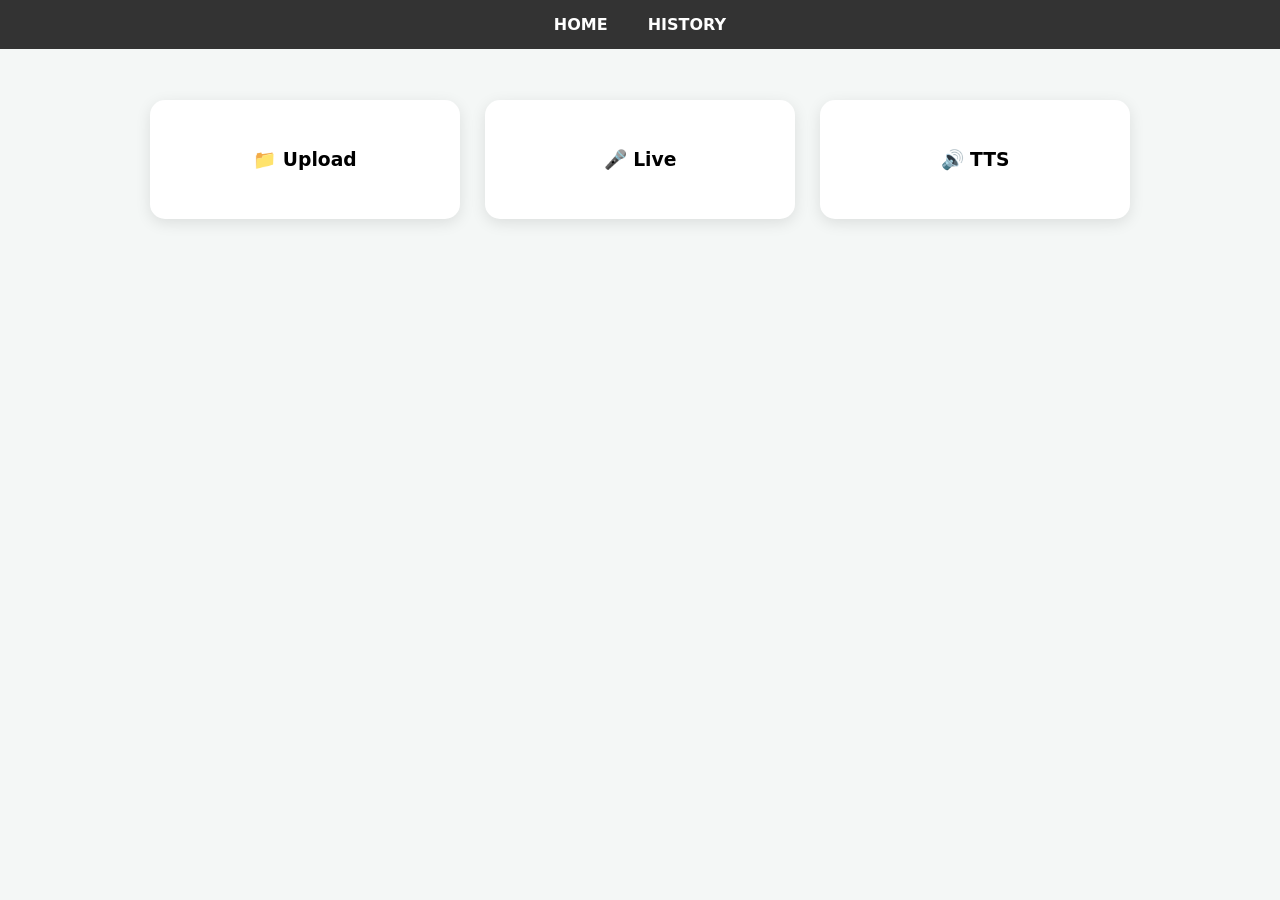
==== frontend/public/index.html @ b5648439 "ref: transition from monolith to microservices architecture, add Docker containerization and nginx a" ====
<!DOCTYPE html>
<html>
<head>
    <title>Transcription System</title>
    <link rel="stylesheet" href="css/style.css">
</head>
<body>
    <nav><a href="index.html">HOME</a><a href="history.html">HISTORY</a></nav>
    <div class="card-container">
        <div class="choice-card" onclick="location.href='upload.html'"><h3>📁 Upload</h3></div>
        <div class="choice-card" onclick="location.href='live.html'"><h3>🎤 Live</h3></div>
        <div class="choice-card" onclick="location.href='tts.html'"><h3>🔊 TTS</h3></div>
    </div>
</body>
</html>
---- frontend/public/css/style.css ----
/* :root {
    --primary: #007bff;
    --success: #28a745;
    --danger: #dc3545;
    --bg: #f4f7f6;
    --white: #ffffff;
    --dark: #333;
}

body {
    font-family: 'Segoe UI', 'Inter', system-ui, sans-serif;
    background: var(--bg);
    margin: 0;
    display: flex;
    flex-direction: column;
    align-items: center;
    padding-top: 80px;
}

nav {
    background: var(--dark);
    width: 100%;
    padding: 15px;
    text-align: center;
    position: fixed;
    top: 0;
    z-index: 1000;
}

nav a {
    color: white;
    margin: 0 20px;
    text-decoration: none;
    font-weight: bold;
}

.container {
    max-width: 900px;
    width: 90%;
    margin: 20px auto;
    background: var(--white);
    padding: 30px;
    border-radius: 12px;
    box-shadow: 0 4px 15px rgba(0,0,0,0.1);
}

.card-container {
    display: flex;
    gap: 30px;
    margin-top: 50px;
    flex-wrap: wrap;
    justify-content: center;
}

.choice-card {
    background: var(--white);
    padding: 40px;
    border-radius: 15px;
    width: 280px;
    text-align: center;
    cursor: pointer;
    transition: 0.3s;
    box-shadow: 0 4px 15px rgba(0,0,0,0.1);
    border: 2px solid transparent;
}

.choice-card:hover {
    transform: translateY(-10px);
    border-color: var(--primary);
    background: #f0f7ff;
}

/* Status and Loaders 
.status-pill {
    padding: 6px 16px;
    border-radius: 50px;
    font-size: 0.8rem;
    font-weight: 700;
    text-transform: uppercase;
    display: inline-block;
}

.status-processing { background: #fff3cd; color: #856404; animation: pulse 1.5s infinite; }
.status-done { background: #d4edda; color: #155724; }

@keyframes pulse { 0%, 100% { opacity: 1; } 50% { opacity: 0.5; } }

.loader-line {
    height: 4px;
    width: 100%;
    background: #eee;
    overflow: hidden;
    border-radius: 2px;
    display: none;
    margin-top: 20px;
}

.loader-line::after {
    content: '';
    display: block;
    height: 100%;
    width: 50%;
    background: var(--primary);
    animation: loading 1.5s infinite linear;
}

@keyframes loading { from { margin-left: -50%; } to { margin-left: 100%; } }

/* Forms and Inputs 
textarea {
    width: 100%;
    height: 150px;
    padding: 15px;
    border: 1px solid #ddd;
    border-radius: 8px;
    resize: none;
    box-sizing: border-box;
    font-size: 1rem;
}

.btn {
    padding: 12px 20px;
    border-radius: 8px;
    cursor: pointer;
    border: none;
    font-weight: bold;
    transition: 0.2s;
}

.btn-primary { background: var(--primary); color: white; width: 100%; }
.btn-success { background: var(--success); color: white; }
.btn-danger { background: var(--danger); color: white; }
.btn:disabled { opacity: 0.5; cursor: not-allowed; }

table { width: 100%; border-collapse: collapse; margin-top: 20px; }
th, td { padding: 12px; border-bottom: 1px solid #eee; text-align: left; } */


:root {
    --primary: #007bff;
    --success: #28a745;
    --danger: #dc3545;
    --bg: #f4f7f6;
    --dark: #333;
}

body {
    font-family: 'Segoe UI', system-ui, sans-serif;
    background: var(--bg);
    margin: 0;
    display: flex;
    flex-direction: column;
    align-items: center;
    padding-top: 100px;
}

nav {
    background: var(--dark);
    width: 100%;
    padding: 15px;
    text-align: center;
    position: fixed;
    top: 0;
    z-index: 1000;
}

nav a {
    color: white;
    margin: 0 20px;
    text-decoration: none;
    font-weight: bold;
}

.container {
    max-width: 800px;
    width: 90%;
    background: white;
    padding: 40px;
    border-radius: 20px;
    box-shadow: 0 10px 30px rgba(0,0,0,0.05);
}

.card-container {
    display: flex;
    gap: 25px;
    flex-wrap: wrap;
    justify-content: center;
}

.choice-card {
    background: white;
    padding: 30px;
    border-radius: 15px;
    width: 250px;
    text-align: center;
    cursor: pointer;
    transition: 0.3s;
    box-shadow: 0 4px 15px rgba(0,0,0,0.1);
}

.choice-card:hover {
    transform: translateY(-5px);
    border: 1px solid var(--primary);
}

.btn {
    padding: 12px 24px;
    border-radius: 8px;
    border: none;
    font-weight: 600;
    cursor: pointer;
    width: 100%;
}

.btn-primary { background: var(--primary); color: white; }
.btn-danger { background: var(--danger); color: white; }

textarea {
    width: 100%;
    height: 120px;
    padding: 15px;
    border: 1px solid #ddd;
    border-radius: 10px;
    margin-bottom: 20px;
    box-sizing: border-box;
}

.status-pill {
    padding: 5px 15px;
    border-radius: 20px;
    font-size: 0.8rem;
    font-weight: bold;
    margin-bottom: 10px;
    display: inline-block;
}

.status-processing { background: #fff3cd; color: #856404; }
.status-done { background: #d4edda; color: #155724; }

table { width: 100%; border-collapse: collapse; margin-top: 20px; }
th, td { padding: 12px; border-bottom: 1px solid #eee; text-align: left; }
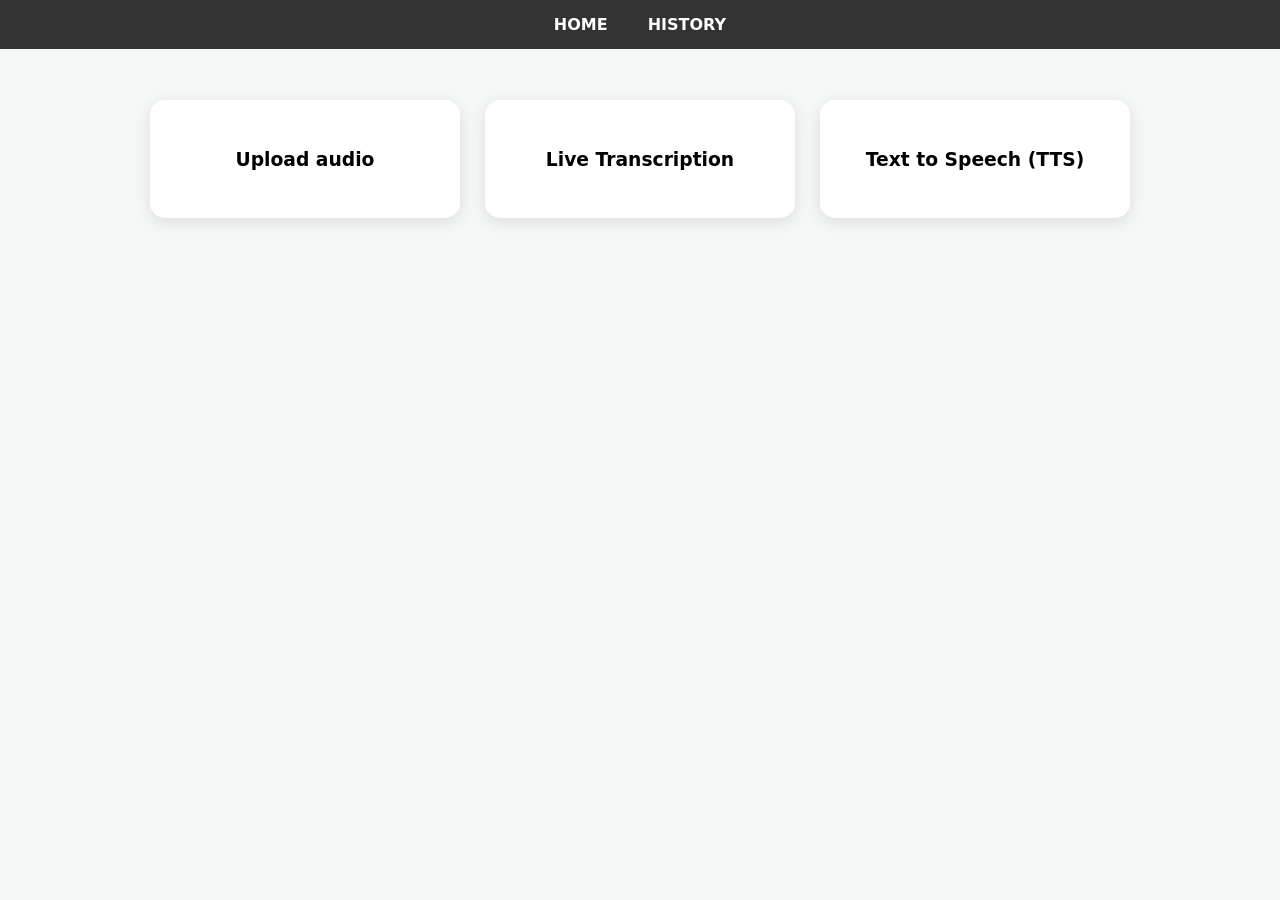
==== commit 5681b4df: "feat: STT speakers detection by voice diff" ====
--- a/frontend/public/index.html
+++ b/frontend/public/index.html
@@ -7,9 +7,9 @@
 <body>
     <nav><a href="index.html">HOME</a><a href="history.html">HISTORY</a></nav>
     <div class="card-container">
-        <div class="choice-card" onclick="location.href='upload.html'"><h3>📁 Upload</h3></div>
-        <div class="choice-card" onclick="location.href='live.html'"><h3>🎤 Live</h3></div>
-        <div class="choice-card" onclick="location.href='tts.html'"><h3>🔊 TTS</h3></div>
+        <div class="choice-card" onclick="location.href='upload.html'"><h3>Upload audio</h3></div>
+        <div class="choice-card" onclick="location.href='live.html'"><h3>Live Transcription</h3></div>
+        <div class="choice-card" onclick="location.href='tts.html'"><h3>Text to Speech (TTS)</h3></div>
     </div>
 </body>
 </html>
